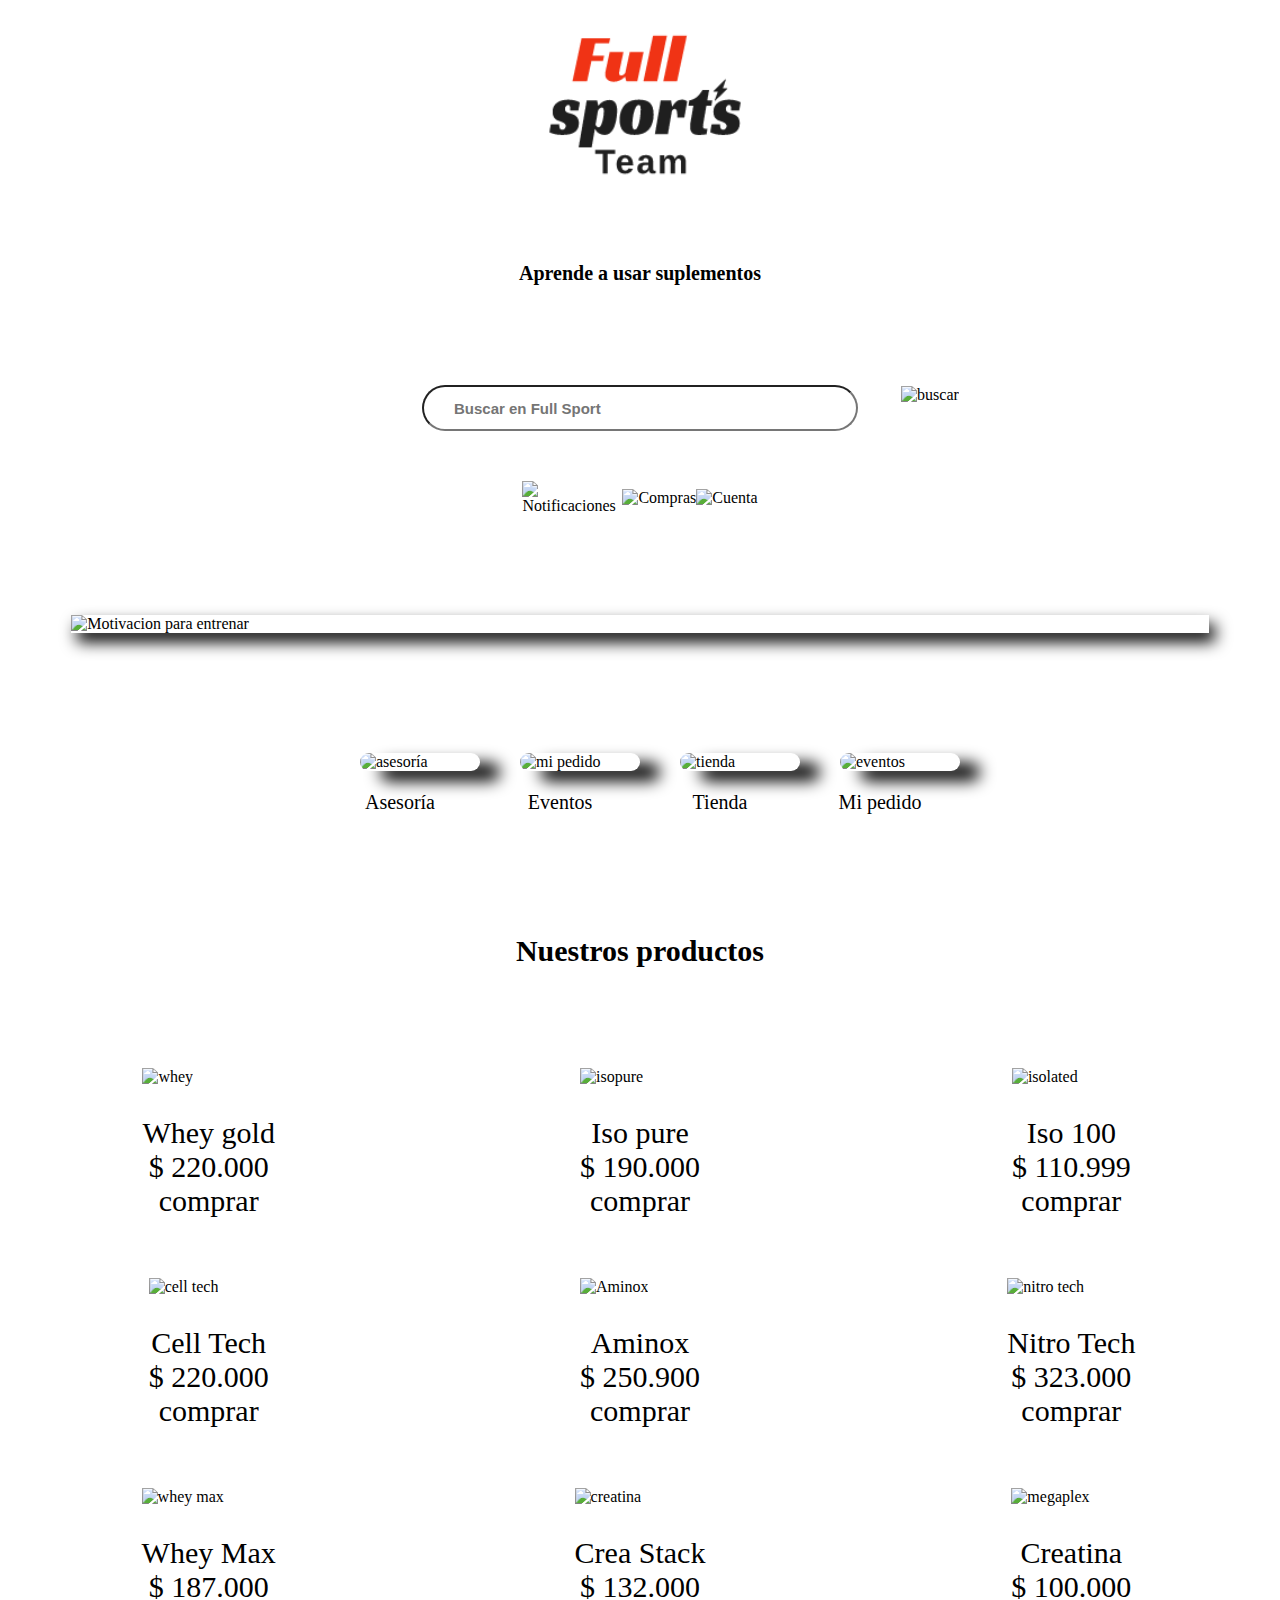
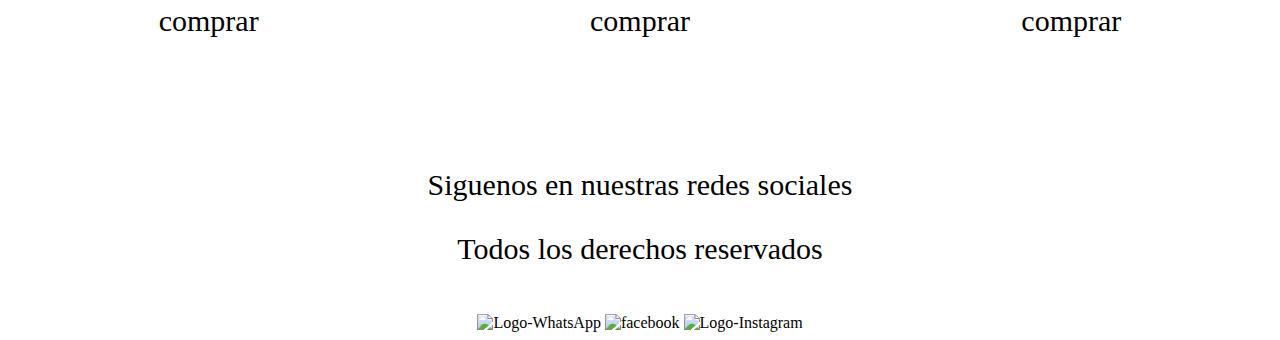
==== Fullsportweb/index.html @ cb0a1943 "Página full sport definitiva" ====
<!DOCTYPE html>
<html lang="en">
<head>
    <meta charset="UTF-8">
    <meta name="viewport" content="width=device-width, initial-scale=1.0">
    <title>Full Sport
    </title>
    <link rel="stylesheet" href="Styles/main.css">
</head>
<body>
<nav class="contenedores">
    <a href="index.html"><img id="logo" src="imgs/logo.svg" alt="Logo"></a>
    <div class="title"><a href="marcas.html"><h1>Aprende a usar suplementos</h1></div> </a>   
    <input type="text" placeholder="Buscar en Full Sport"></div>    
    <div><img id="buscar" src="https://static.vecteezy.com/system/resources/previews/000/564/379/original/vector-search-icon-sign.jpg" alt="buscar"></div>
    <div class="notifications contenedores">
        <img src="https://static.vecteezy.com/system/resources/previews/010/366/202/large_2x/bell-icon-transparent-notification-free-png.png" alt="Notificaciones">
        <a href="compras.html"><img src="https://img.lovepik.com/element/40049/5984.png_1200.png" alt="Compras"></a>
        <a href="membresy.html"><img src="https://www.pngmart.com/files/21/Account-PNG.png" alt="Cuenta"></div></a>
   
        

</nav>
<section class="portada contenedores">

        <img id="imagen-portada" src="https://th.bing.com/th/id/R.a590564ff4f3b32cbdb49a30ab038881?rik=fEuNyAEo5aEUWg&riu=http%3a%2f%2fsportgym.club%2fwp-content%2fuploads%2f2019%2f11%2fcropped-TABLOIDE-1.jpg&ehk=GmF%2bQNOYtSO6qtkpGk02SUtMrp5zQ1h9415D9juUP64%3d&risl=&pid=ImgRaw&r=0" alt="Motivacion para entrenar"> </section>

<section class="presentacion contenedores">

    
        <img src="https://media.istockphoto.com/id/1397734203/vector/couple-fitness-logo-vector.jpg?s=612x612&w=0&k=20&c=o-MflGLdwx7Z5R2ZUyOwggGNCsMabFxCkODsRg4iMY0=" alt="asesoría">
        <img src="https://t3.ftcdn.net/jpg/05/29/91/62/360_F_529916261_u1Lj11eRlWTUm9s1ezQj1XIQ5uYi8sWi.jpg" alt="mi pedido">
        <img src="https://i5.walmartimages.com/seo/Optimum-Nutrition-Gold-Standard-100-Whey-Protein-Powder-French-Vanilla-Creme-5-lb-73-Servings_6abf7eed-2d4d-479a-bf79-e54521e0182c.e563ae593060af47fc1e6d63ebce7299.jpeg" alt="tienda">
        <img src="https://upload.wikimedia.org/wikipedia/commons/thumb/a/a5/Google_Calendar_icon_%282020%29.svg/1200px-Google_Calendar_icon_%282020%29.svg.png" alt="eventos">

    
    <p id="asesor">Asesoría</p>
    <p id="pedido">Mi pedido</p>
    <p id="tienda">Tienda</p>
    <p id="eventos">Eventos</p>
</section>
 
    <h2>Nuestros productos</h2>
   <main class="principal contenedores">
    <div class="producto">
        <img id="gold" src="https://www.optimumnutrition.com.co/wp-content/uploads/2023/08/gold-standard-5-lb-french-vanilla-800x800.jpg" height="200px" alt="whey">
        <p>Whey gold<br> $ 220.000 <br> <a href="">comprar</a></p>
    </div>
    
    <div class="producto">
        <img id="iso" src="https://i.linio.com/p/4a14cfc40dc69f70deb437e5ef7396af-product.jpg" alt="isopure" height="200px">
        <p>Iso pure <br> $ 190.000 <br><a href="">comprar</a></p>
    </div>
    
    <div class="producto">
        <img id="isolated" src="https://m.media-amazon.com/images/I/81N4cpwVPIL.jpg" alt="isolated" height="200px">
        <p>Iso 100 <br> $ 110.999  <br><a href="">comprar</a></p>
    </div>
    
    <div class="producto">
        <img id="cell" src="https://fitplus.com.co/wp-content/uploads/2021/06/cell-tech-3l.jpg.webp" alt="cell tech"> 
        <p>Cell Tech<br> $ 220.000 <br><a href="">comprar</a></p>
    </div>
    
    <div class="producto">
        <img id="aminox" src="https://d2d21jw8en5l3a.cloudfront.net/vendty2_db_41754_merc2021/imagenes_productos/498_amino_x_30_servicios_watermelon_bsn_imagen.jpeg" alt="Aminox">
        <p>Aminox<br> $ 250.900 <br><a href="">comprar</a></p>
    </div>
    
    <div class="producto">
        <img id="nitro" src="https://cloudinary.images-iherb.com/image/upload/f_auto,q_auto:eco/images/msc/msc71044/y/40.jpg" alt="nitro tech" height="200px">
        <p> Nitro Tech <br> $ 323.000<br> <a href="">comprar</a></p>
    </div>
    
    <div class="producto">
        <img id="max" src="https://cdnx.jumpseller.com/elitemax/image/6304327/100_-whey-protein.jpg?1656620786" alt="whey max">     
        <p>Whey Max<br> $ 187.000 <br><a href="">comprar</a></p>
    </div>
    
    <div class="producto">
        <img id="crea" src="https://nutramerican.com/api_MegaplexStar/assets/productos3dpng/102060/bigger.png" alt="creatina">
        <p>Crea Stack <br> $ 132.000 <br><a href="">comprar</a></p>
    </div>
    
    <div class="producto">
        <img id="mega" src="https://proteinaydeporte.com/wp-content/uploads/2021/03/creatine2l-600x663-1.png" alt="megaplex">    
        <p>Creatina <br> $ 100.000 <br> <a href="">comprar</a></p>
    </div>
    
   </main>

    <footer>
        <p>Siguenos en nuestras redes sociales</p>
        <p>Todos los derechos reservados</p><br>
        <img src="https://logos-world.net/wp-content/uploads/2020/05/Logo-WhatsApp.png" alt="Logo-WhatsApp">
        <img src="https://logodownload.org/wp-content/uploads/2014/09/facebook-logo-1-2.png" alt="facebook">
        <img src="https://e7.pngegg.com/pngimages/988/975/png-clipart-logo-instagram-history-social-network-brand-instagram-emblem-text.png" alt="Logo-Instagram">
    </footer>
    
    
</body>
</html>
---- Fullsportweb/Styles/main.css ----
nav {
    margin-top: 0px !important;
}

#buscar {
    display: none;
}

#logo {
    height: 100px;
}

a {
    text-decoration: none;
    color: black;
}

p {
    text-align: center;
}

h1,
h2 {
    text-align: center;
    font-size: 12px;
    margin-top: 50px;
    margin-bottom: 30px;
}

input {
    width: 90%;
    max-width: 230px;
    font-size: 10px;
    height: 20px;
    border-radius: 30px;
    font-weight: bolder;
}

.notifications {
    flex-direction: row;
}

.notifications img {
    width: 40px;
}

.portada img {
    width: 130px;
    box-shadow: 6px 9px 16px black;
}

.presentacion {
    flex-direction: column;
    align-items: center;
}

.contenedores {
    margin-top: 20px;
    display: flex;
    flex-direction: column;
    align-items: center;
}

.presentacion{
    display: grid;
    justify-content: center;

}

#asesor{
    grid-row-end: 3;
}

#pedido{
    grid-row-end: 5;
}

#tienda{
    grid-row-end: 7;

}
.presentacion img {
    width: 40px;
    border-radius: 30px;
    box-shadow: 10px 10px 20px;
    margin-left: 20px;
    margin-top: 20px;
}

.principal {
    flex-direction: column;
    align-items: center;
}

.producto img {
    height: 100px;
}

footer {
    margin-top: 50px;
    font-size: 12px;
    text-align: center;
}

footer img {
    height: 20px;
}

@media screen and (min-width: 543px) {
    .contenedores {
        margin-top: 30px;
    }
    #logo {
        height: 140px;
    }
    h1,
    h2 {
        margin-top: 40px;
        font-size: 20px;
        margin-bottom: 100px;
    }
    input {
        width: 350px;
        max-width: 400px;
        font-size: 15px;
        height: 30px;
        padding-left: 30px;
        font-weight: bolder;
    }
    .notifications {
        margin-top: 40px;
        flex-direction: row;
    }
    .notifications img {
        width: 80px;
    }
    .portada {
        margin-top: 30px;
    }
    .portada img {
        width: 90%;
    }
    .presentacion{
        grid-template-columns: repeat(4,auto);

    }

    #pedido{
        grid-row-end: 3;
        grid-column-end: 5;
    }

    #tienda{
        grid-column-end: 4;
        grid-row-end: 3;
        
    }
    .presentacion img {
        width: 100px;
        border-radius: 30px;
    }
    .presentacion p{
        font-size: 20px;
    }
    .principal main {
        margin-top: 70px;
        display: flex;
        flex-direction: column;
        align-items: center;
    }
    .producto img {
        height: 300px;
    }
    footer {
        margin-top: 100px;
        font-size: 16px;
        text-align: center;
    }
    footer img {
        height: 60px;
    }
}

@media screen and (min-width: 720px) {
    .contenedores {
        margin-top: 50px;
        margin-bottom: 50px;
    }
    #buscar {
        display: flex;
        height: 40px;
        margin-left: 580px;
        margin-top: -45px;
    }
    #logo {
        height: 200px;
    }
    h1 {
        margin-top: 50px;
    }
    h2 {
        margin-top: 100px;
        font-size: 30px;
        margin-bottom: 100px;
    }
    input {
        width: 500px;
        font-size: 15px;
        height: 40px;
        border-radius: 30px;
        padding-left: 30px;
    }
    .notifications img {
        width: 100px;
    }
    .portada img {
        width: 90%;
    }

    .presentacion{
        margin-top: 100px;
    }
    .presentacion img {
        width: 120px;
        border-radius: 30px;
        margin-left: 40px;
        box-shadow: 20px 10px 16px;
    }
    p {
        font-size: 30px;
    }
    .principal {
        display: grid;
        grid-template-columns: repeat(3, 1fr);
        gap: 30px;
        justify-items: center;
    }
    .producto img {
        height: 200px;
    }
    footer {
        font-size: 16px;
        text-align: center;
    }
    footer img {
        height: 60px;
    }
}

@media screen and (min-width: 1320px) {
    .contenedores {
        margin-top: 50px;
        margin-bottom: 50px;
        flex-direction: row;
    }
    #imagen-portada{
        margin-top: -30px;
        height: 490px;

    }
    .presentacion {
        flex-direction: column;
    }
    #buscar {
        display: flex;
        height: 40px;
        margin-left: 0px;
        margin-top: 0px;
    }
    h1 {
        font-size: 30px;
        margin-top: 50px;
        margin-left: 100px;
    }
    input {
        width: 5000px;
        font-size: 25px;
        height: 40px;
        margin-left: 100px;
    }
    .portada img {
        margin-top: -30px;
        width: 90%;
        height: 500px;
        margin: 0 auto;
    }


    .presentacion img {
        width: 120px;
        border-radius: 30px;
        margin-left: 40px;
        box-shadow: 20px 10px 16px;
    }
    p {
        font-size: 30px;
    }
    .principal {
        display: grid;
        grid-template-columns: repeat(3, 1fr);
        gap: 30px;
        justify-items: center;
    }
    .producto img {
        height: 350px;
    }
    footer {
        font-size: 16px;
        text-align: center;
    }
    footer img {
        height: 60px;
    }
}
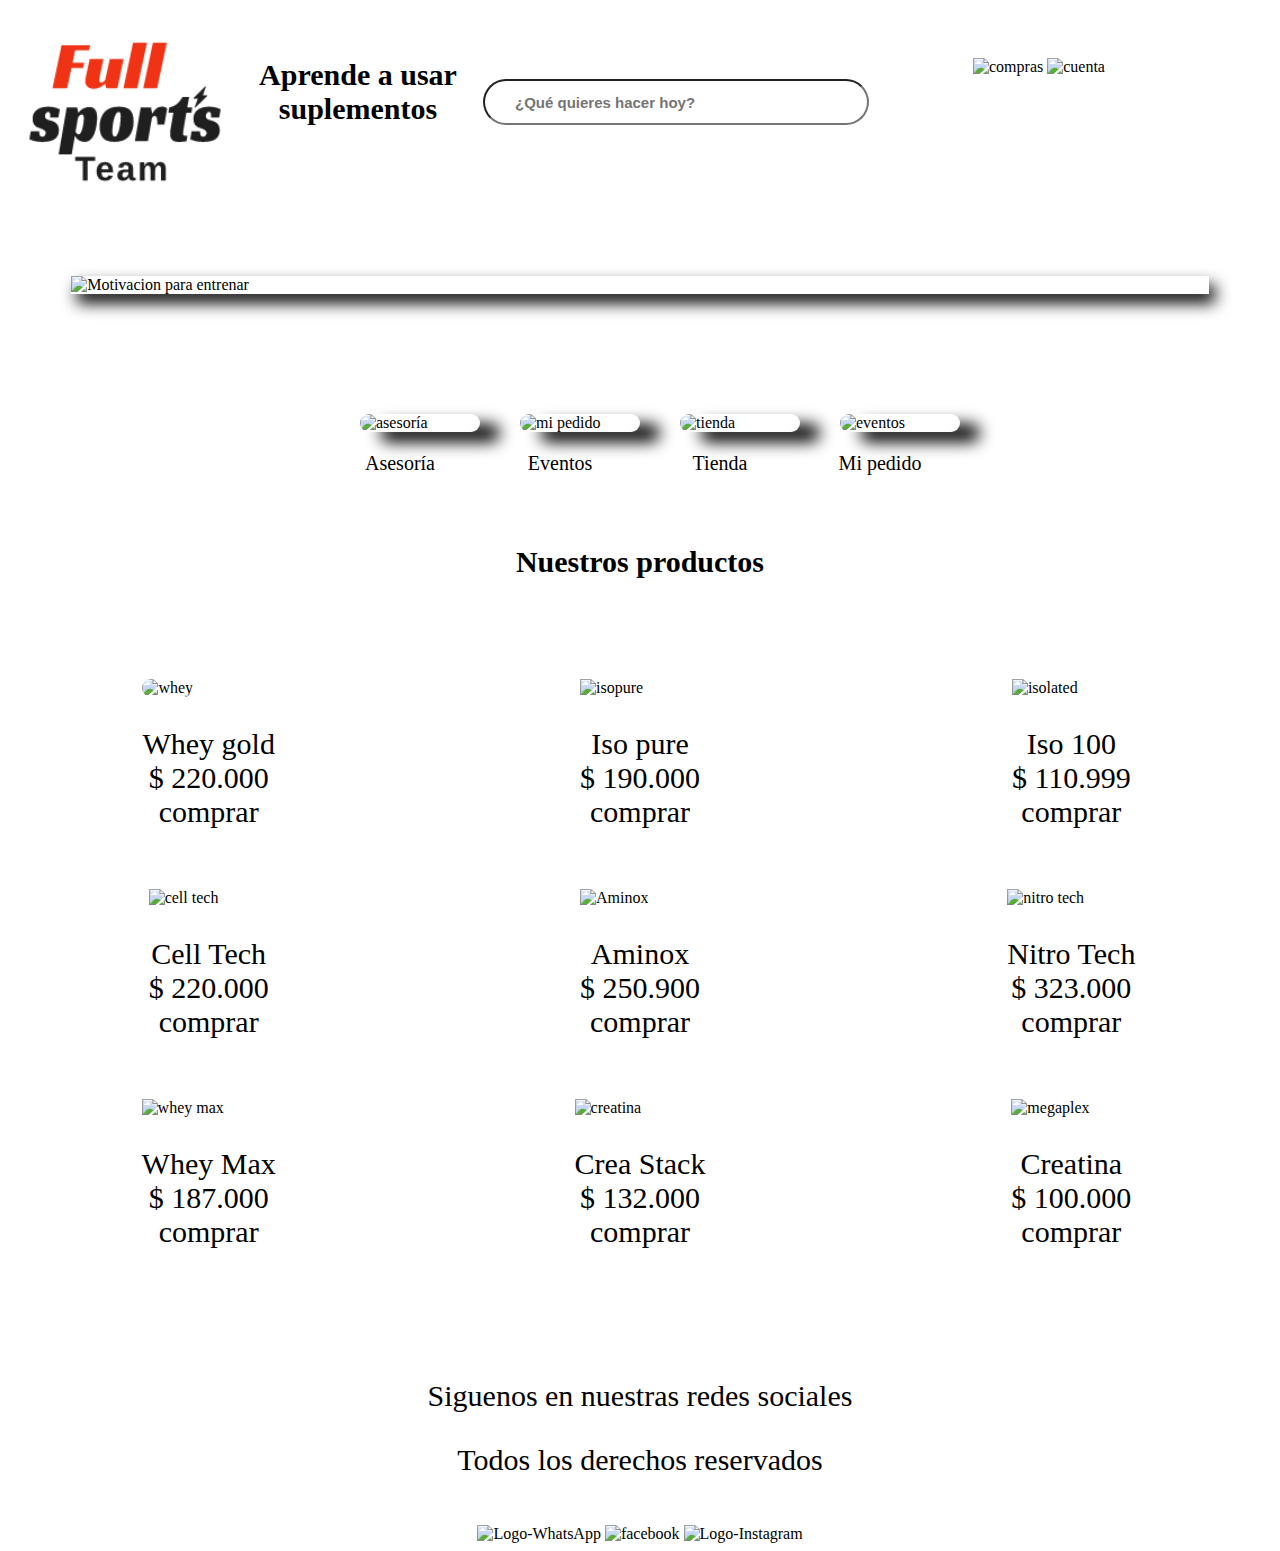
==== commit 31510015: "cambios definitivos de la pagina full sport" ====
--- a/Fullsportweb/index.html
+++ b/Fullsportweb/index.html
@@ -6,21 +6,28 @@
     <title>Full Sport
     </title>
     <link rel="stylesheet" href="Styles/main.css">
+    <link rel="stylesheet" href="Styles/css.css">
+    <link rel="stylesheet" href="Styles/estilos.css">
+    <link rel="stylesheet" href="Styles/main.css">
+    <link rel="stylesheet" href="Styles/styles.css">
 </head>
 <body>
-<nav class="contenedores">
-    <a href="index.html"><img id="logo" src="imgs/logo.svg" alt="Logo"></a>
-    <div class="title"><a href="marcas.html"><h1>Aprende a usar suplementos</h1></div> </a>   
-    <input type="text" placeholder="Buscar en Full Sport"></div>    
-    <div><img id="buscar" src="https://static.vecteezy.com/system/resources/previews/000/564/379/original/vector-search-icon-sign.jpg" alt="buscar"></div>
-    <div class="notifications contenedores">
-        <img src="https://static.vecteezy.com/system/resources/previews/010/366/202/large_2x/bell-icon-transparent-notification-free-png.png" alt="Notificaciones">
-        <a href="compras.html"><img src="https://img.lovepik.com/element/40049/5984.png_1200.png" alt="Compras"></a>
-        <a href="membresy.html"><img src="https://www.pngmart.com/files/21/Account-PNG.png" alt="Cuenta"></div></a>
-   
-        
+    <section class="membresy-section">
+        <a href="index.html"><img id="logo1" src="imgs/logo.svg" alt="logo fullsport"></a>
+        <a href="membresy.html"><img id="gold"
+                src="https://encrypted-tbn0.gstatic.com/images?q=tbn:ANd9GcR3Jux1EsTPL1Gef0FbhabcfQbr9KCCfvSbxg&usqp=CAU"
+                alt=""></a>
+        <a href="marcas.html"><h1>Aprende a usar suplementos </h1></a>
+        <input id="input-membresy" type="text" placeholder="¿Qué quieres hacer hoy?">
+        <div class="notificaciones">
+            <a href=""><img src="https://cdn-icons-png.flaticon.com/512/8297/8297354.png" alt=""></a>
+            <a href="compras.html"><img src="https://cdn-icons-png.freepik.com/512/7835/7835563.png" alt="compras"></a>
+            <a href="membresy.html"><img src="https://cdn-icons-png.flaticon.com/512/6681/6681204.png"
+                    alt="cuenta"></a>
+    
 
-</nav>
+
+    </section>
 <section class="portada contenedores">
 
         <img id="imagen-portada" src="https://th.bing.com/th/id/R.a590564ff4f3b32cbdb49a30ab038881?rik=fEuNyAEo5aEUWg&riu=http%3a%2f%2fsportgym.club%2fwp-content%2fuploads%2f2019%2f11%2fcropped-TABLOIDE-1.jpg&ehk=GmF%2bQNOYtSO6qtkpGk02SUtMrp5zQ1h9415D9juUP64%3d&risl=&pid=ImgRaw&r=0" alt="Motivacion para entrenar"> </section>
--- a/Fullsportweb/Styles/css.css
+++ b/Fullsportweb/Styles/css.css
@@ -0,0 +1,81 @@
+main{
+    display: grid;
+    grid-template-columns: repeat(4, auto);
+    gap: 30px;
+    place-content: center;
+    margin-bottom: 100px;
+}
+
+h2{
+    margin-top: -20px;
+}
+main img{
+    height: 100px;
+}
+
+.advisory{
+    display: flex;
+    flex-direction: column;
+    align-items: center;
+}
+.advisory img{
+    height: 100px;
+    border-radius: 30px;
+}
+
+h2{
+    margin-top: 100px;
+}
+
+input{
+    border-radius: 10px;
+    width: 500px;
+}
+
+.formulario_login input{
+    width: 300px;
+}
+
+label{
+    font-size: 20px;
+}
+
+
+@media screen and (max-width:200px) {
+
+    input{
+        width: 80%;
+    }
+
+    .formulario_login input{
+        width: 80%;
+    }
+
+    
+}
+
+
+@media screen and (max-width: 720px) {
+
+    input{
+        width: 80%;
+    }
+
+    .formulario_login input{
+        width: 80%;
+    }
+
+    
+}
+
+@media screen and (min-width: 1200px) {
+    #logo1{
+        height: 200px;
+    }
+    .notifications{
+        margin-left: 200px;
+    }
+    .notifications img{
+        height: 100px;
+    }
+}--- a/Fullsportweb/Styles/estilos.css
+++ b/Fullsportweb/Styles/estilos.css
@@ -0,0 +1,20 @@
+.contenedor{
+    display: flex;
+    align-items: center;
+    flex-direction: column;
+    
+}
+
+h2{
+    margin-top: -30px;
+}
+
+a{
+    text-decoration: none !important;
+}
+
+h1{
+    color: black !important;
+    font-size: 30px !important;
+    width: 250px !important;
+}--- a/Fullsportweb/Styles/styles.css
+++ b/Fullsportweb/Styles/styles.css
@@ -0,0 +1,174 @@
+.membresy-section{
+    display: flex;
+    flex-direction: column;
+    align-items: center;
+}
+
+h2{
+    margin-top: 20px;
+    margin-bottom: 100px;
+
+}
+.membresy-section img{
+    height: 100px;
+}
+
+#gold{
+    height: 30px;
+    border-radius: 30px;
+
+}
+
+.aside-membresy{
+   display: grid;
+   justify-items: center;
+}
+
+
+.aside-membresy img{
+    width: 150px;
+
+}
+
+.notificaciones{
+    margin-top: 50px;
+}
+.notificaciones img{
+    height: 50px;
+}
+#hardcore{
+    grid-row-end: 4;
+}
+
+#motivacion{
+    grid-row-end: 6;
+}
+
+.membresy{
+    margin-top: 50px;
+    display: grid;
+    grid-template-columns: repeat(3,1fr);
+    justify-items: center;
+}
+
+#eventos{
+    grid-row-end: 3;
+}
+
+#preferencias{
+    grid-row-end: 3;
+}
+
+#plan{
+    grid-row-end: 3;
+}
+.membresy img{
+    height: 45px;
+}
+
+.membresy p{
+    font-size: 10px;
+}
+
+@media screen and (min-width:520px) {
+    
+    #logo1{
+        height: 150px;
+    }
+    #gold{
+        height: 40px;
+    
+    }
+    
+    #input-membresy{
+        width: 350px;
+        margin-bottom: 30px;
+    }
+    
+    .aside-membresy img{
+        width: 350px;
+    
+    }
+
+    .aside-membresy p{
+        font-size: 20px;
+        margin-top: 50px;
+        margin-bottom: 50px;
+    }
+    .notificaciones img{
+        height: 100px;
+    }
+
+    
+    #eventos{
+        grid-row-end: 3;
+    }
+    
+    .membresy img{
+        height: 100px;
+    }
+    .membresy p{
+        font-size: 30px;
+    }
+    
+    
+}
+
+@media screen and (min-width: 1200px) {
+    
+    .membresy-section{
+        display: flex;
+        flex-direction: row;
+        align-items: center;
+    }
+    
+    .membresy-section img{
+        height: 100px;
+    }
+    
+    #logo1{
+        height: 200px;
+    }
+    #gold{
+        height: 30px;
+        border-radius: 30px;
+    
+    }
+    
+    .aside-membresy{
+       display: grid;
+       justify-items: center;
+    }
+    
+    
+    .aside-membresy img{
+        width: 450px;
+    
+    }
+
+    .aside-membresy p{
+        font-size: 30px;
+    }
+    
+    .notificaciones{
+        margin-top: 50px;
+        margin-left: 100px;
+        margin-top: -100px;
+    }
+    .notificaciones img{
+        height: 70px;
+    }
+  
+    .membresy img{
+        height: 145px;
+    }
+    
+    .membresy p{
+        font-size: 30px;
+    }
+    
+    
+    
+
+    
+}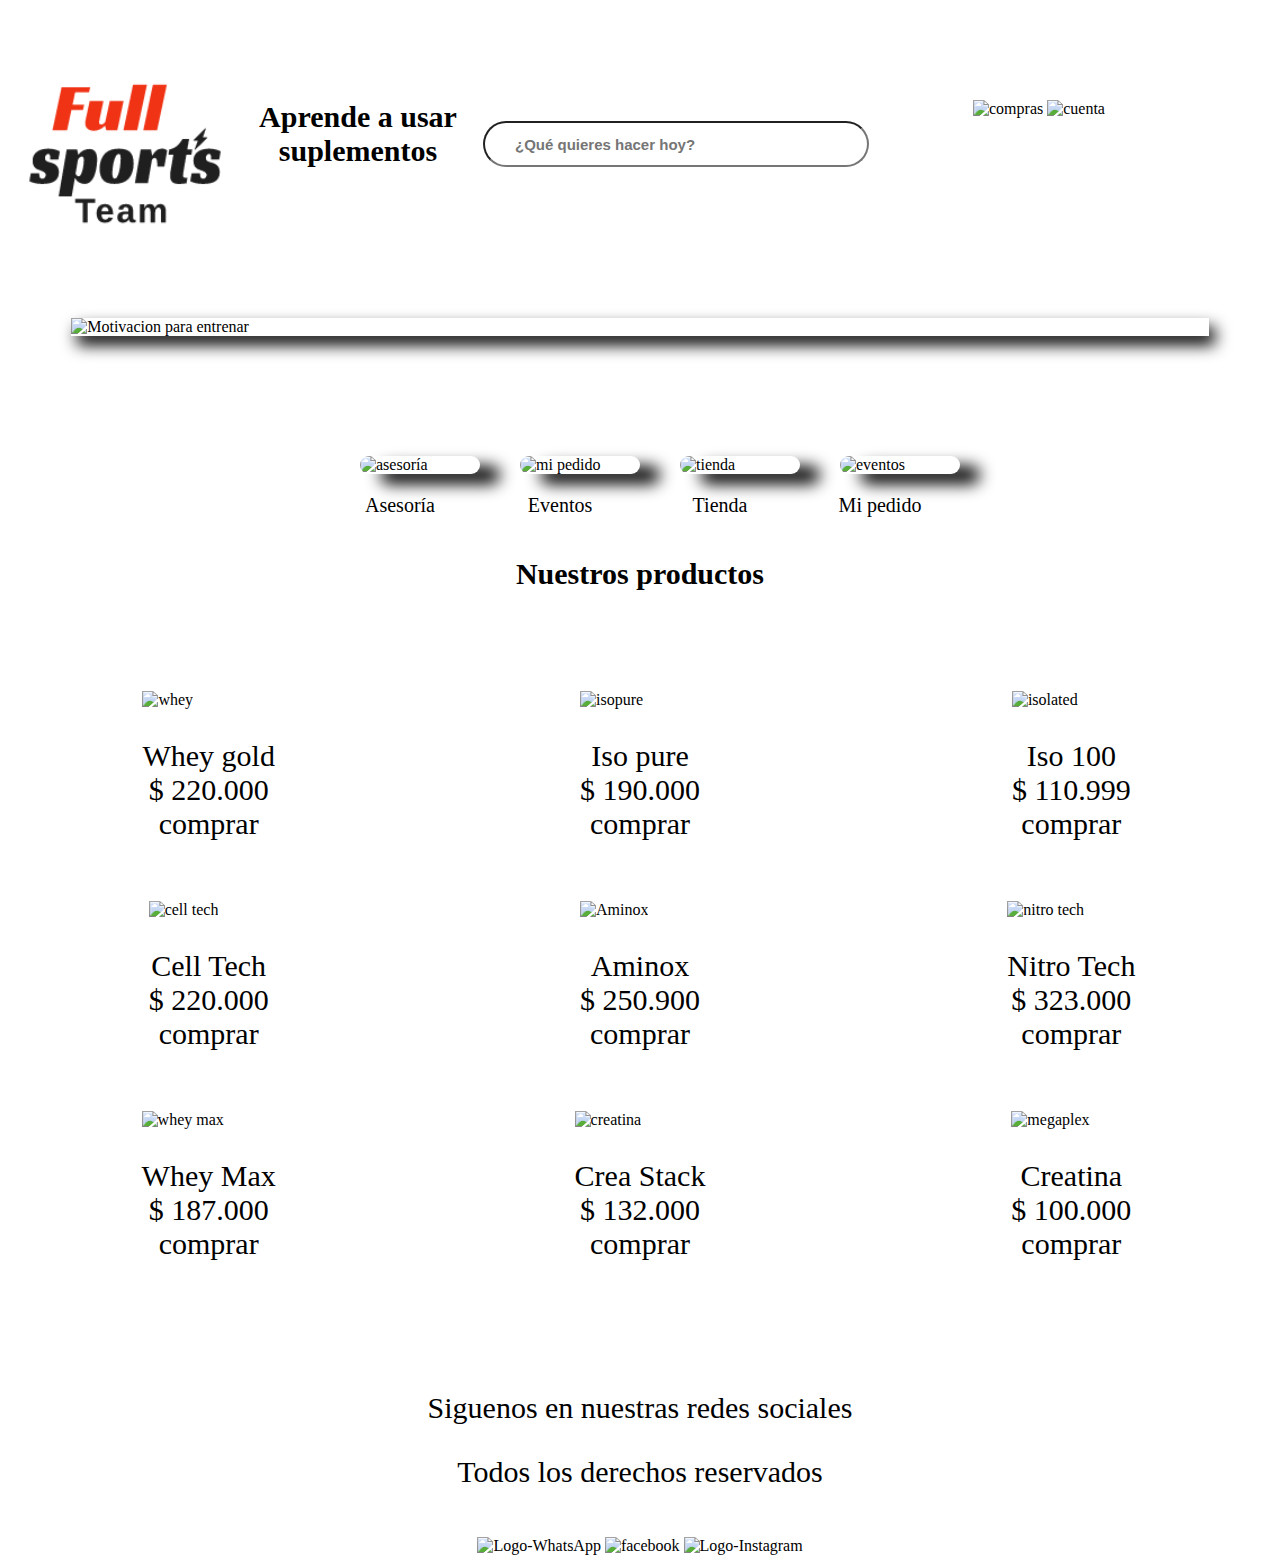
==== commit 36a70646: "cambios definitivos de la pagina full sport" ====
--- a/Fullsportweb/index.html
+++ b/Fullsportweb/index.html
@@ -6,15 +6,14 @@
     <title>Full Sport
     </title>
     <link rel="stylesheet" href="Styles/main.css">
-    <link rel="stylesheet" href="Styles/css.css">
+    <link rel="stylesheet" href="Styles/styles.css">
     <link rel="stylesheet" href="Styles/estilos.css">
-    <link rel="stylesheet" href="Styles/main.css">
-    <link rel="stylesheet" href="Styles/styles.css">
+   
 </head>
 <body>
     <section class="membresy-section">
         <a href="index.html"><img id="logo1" src="imgs/logo.svg" alt="logo fullsport"></a>
-        <a href="membresy.html"><img id="gold"
+        <a href="membresy.html"><img id="golds"
                 src="https://encrypted-tbn0.gstatic.com/images?q=tbn:ANd9GcR3Jux1EsTPL1Gef0FbhabcfQbr9KCCfvSbxg&usqp=CAU"
                 alt=""></a>
         <a href="marcas.html"><h1>Aprende a usar suplementos </h1></a>
--- a/Fullsportweb/Styles/styles.css
+++ b/Fullsportweb/Styles/styles.css
@@ -2,6 +2,7 @@
     display: flex;
     flex-direction: column;
     align-items: center;
+    margin-top: 50px;
 }
 
 h2{
@@ -13,8 +14,8 @@
     height: 100px;
 }
 
-#gold{
-    height: 30px;
+#golds{
+    height: 20px;
     border-radius: 30px;
 
 }
@@ -75,7 +76,7 @@
     #logo1{
         height: 150px;
     }
-    #gold{
+    #golds{
         height: 40px;
     
     }
@@ -129,7 +130,7 @@
     #logo1{
         height: 200px;
     }
-    #gold{
+    #golds{
         height: 30px;
         border-radius: 30px;
     
--- a/Fullsportweb/Styles/estilos.css
+++ b/Fullsportweb/Styles/estilos.css
@@ -17,4 +17,8 @@
     color: black !important;
     font-size: 30px !important;
     width: 250px !important;
+}
+
+#golds img{
+    height: 30px !important;
 }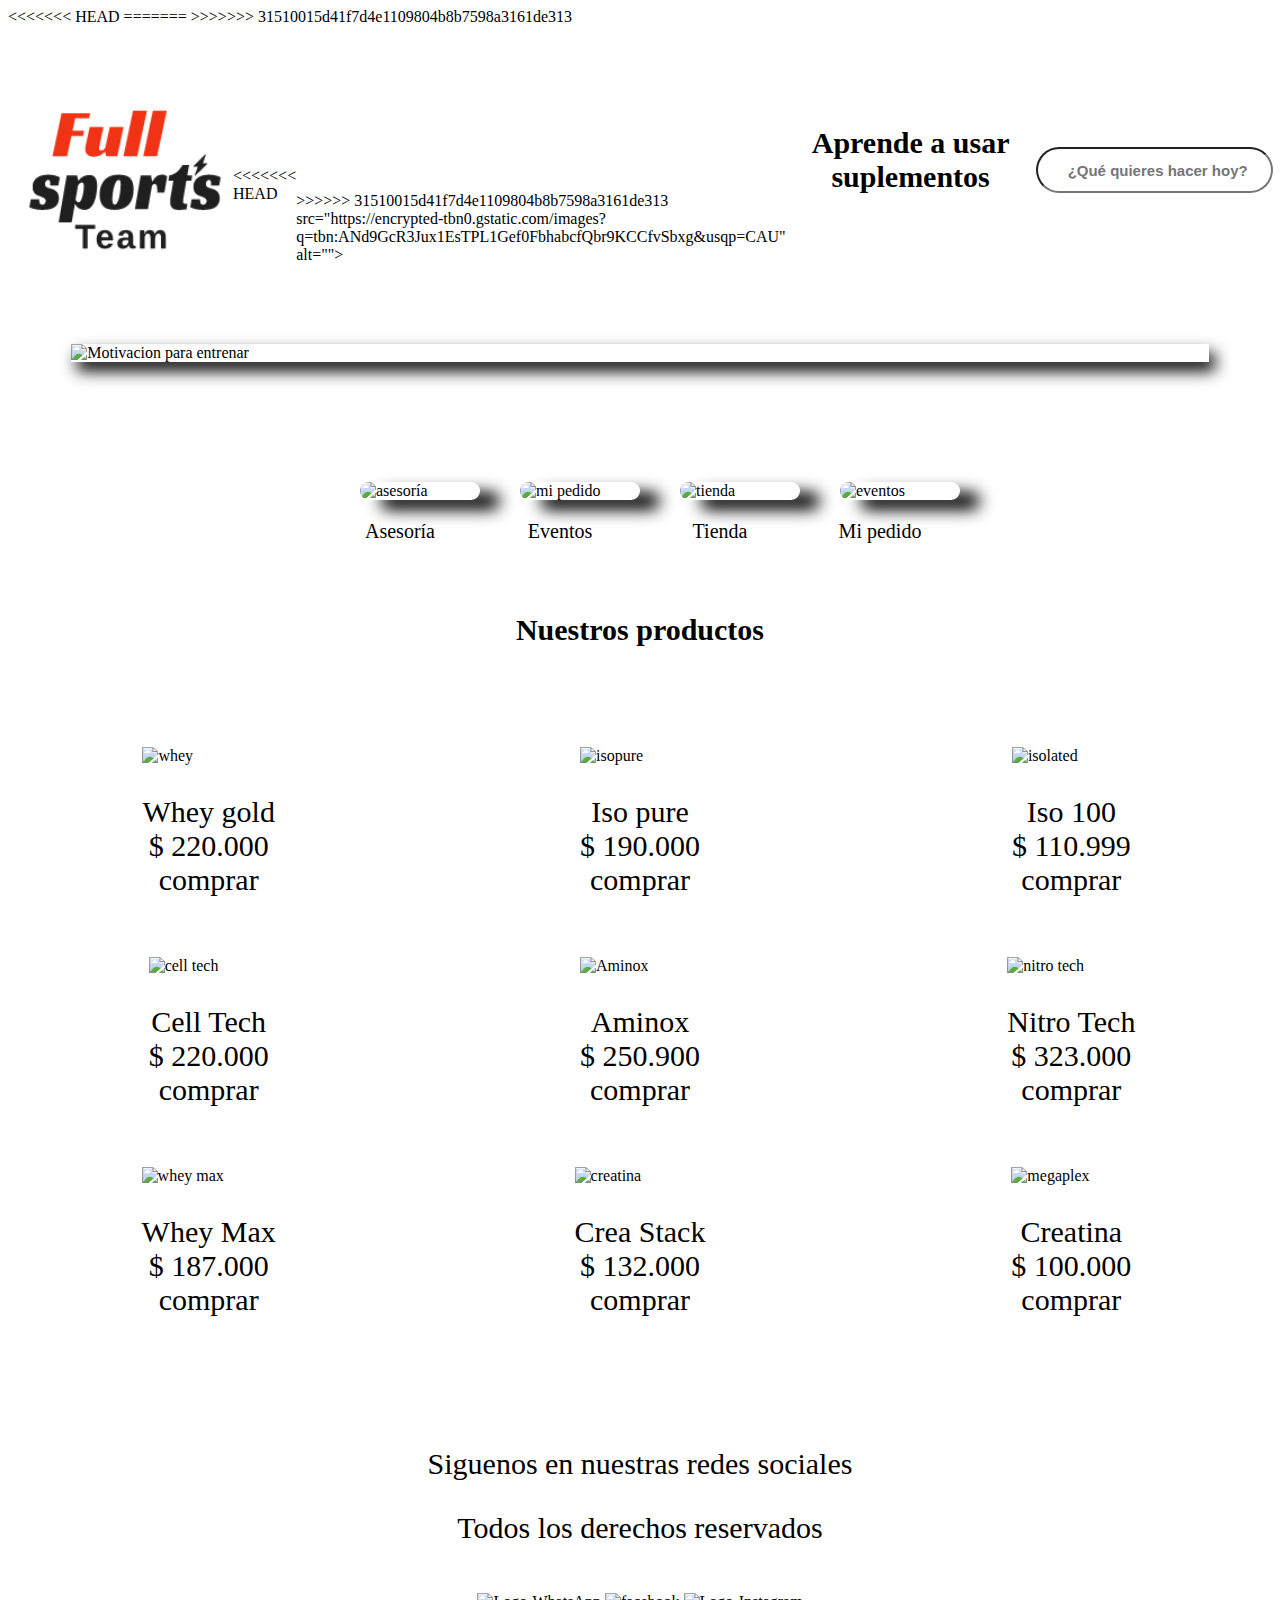
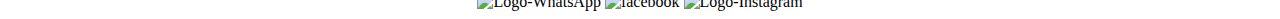
==== commit 16604143: "Cambios a la pagina realizados" ====
--- a/Fullsportweb/index.html
+++ b/Fullsportweb/index.html
@@ -6,14 +6,25 @@
     <title>Full Sport
     </title>
     <link rel="stylesheet" href="Styles/main.css">
+<<<<<<< HEAD
     <link rel="stylesheet" href="Styles/styles.css">
     <link rel="stylesheet" href="Styles/estilos.css">
    
+=======
+    <link rel="stylesheet" href="Styles/css.css">
+    <link rel="stylesheet" href="Styles/estilos.css">
+    <link rel="stylesheet" href="Styles/main.css">
+    <link rel="stylesheet" href="Styles/styles.css">
+>>>>>>> 31510015d41f7d4e1109804b8b7598a3161de313
 </head>
 <body>
     <section class="membresy-section">
         <a href="index.html"><img id="logo1" src="imgs/logo.svg" alt="logo fullsport"></a>
+<<<<<<< HEAD
         <a href="membresy.html"><img id="golds"
+=======
+        <a href="membresy.html"><img id="gold"
+>>>>>>> 31510015d41f7d4e1109804b8b7598a3161de313
                 src="https://encrypted-tbn0.gstatic.com/images?q=tbn:ANd9GcR3Jux1EsTPL1Gef0FbhabcfQbr9KCCfvSbxg&usqp=CAU"
                 alt=""></a>
         <a href="marcas.html"><h1>Aprende a usar suplementos </h1></a>
--- a/Fullsportweb/Styles/css.css
+++ b/Fullsportweb/Styles/css.css
@@ -0,0 +1,81 @@
+main{
+    display: grid;
+    grid-template-columns: repeat(4, auto);
+    gap: 30px;
+    place-content: center;
+    margin-bottom: 100px;
+}
+
+h2{
+    margin-top: -20px;
+}
+main img{
+    height: 100px;
+}
+
+.advisory{
+    display: flex;
+    flex-direction: column;
+    align-items: center;
+}
+.advisory img{
+    height: 100px;
+    border-radius: 30px;
+}
+
+h2{
+    margin-top: 100px;
+}
+
+input{
+    border-radius: 10px;
+    width: 500px;
+}
+
+.formulario_login input{
+    width: 300px;
+}
+
+label{
+    font-size: 20px;
+}
+
+
+@media screen and (max-width:200px) {
+
+    input{
+        width: 80%;
+    }
+
+    .formulario_login input{
+        width: 80%;
+    }
+
+    
+}
+
+
+@media screen and (max-width: 720px) {
+
+    input{
+        width: 80%;
+    }
+
+    .formulario_login input{
+        width: 80%;
+    }
+
+    
+}
+
+@media screen and (min-width: 1200px) {
+    #logo1{
+        height: 200px;
+    }
+    .notifications{
+        margin-left: 200px;
+    }
+    .notifications img{
+        height: 100px;
+    }
+}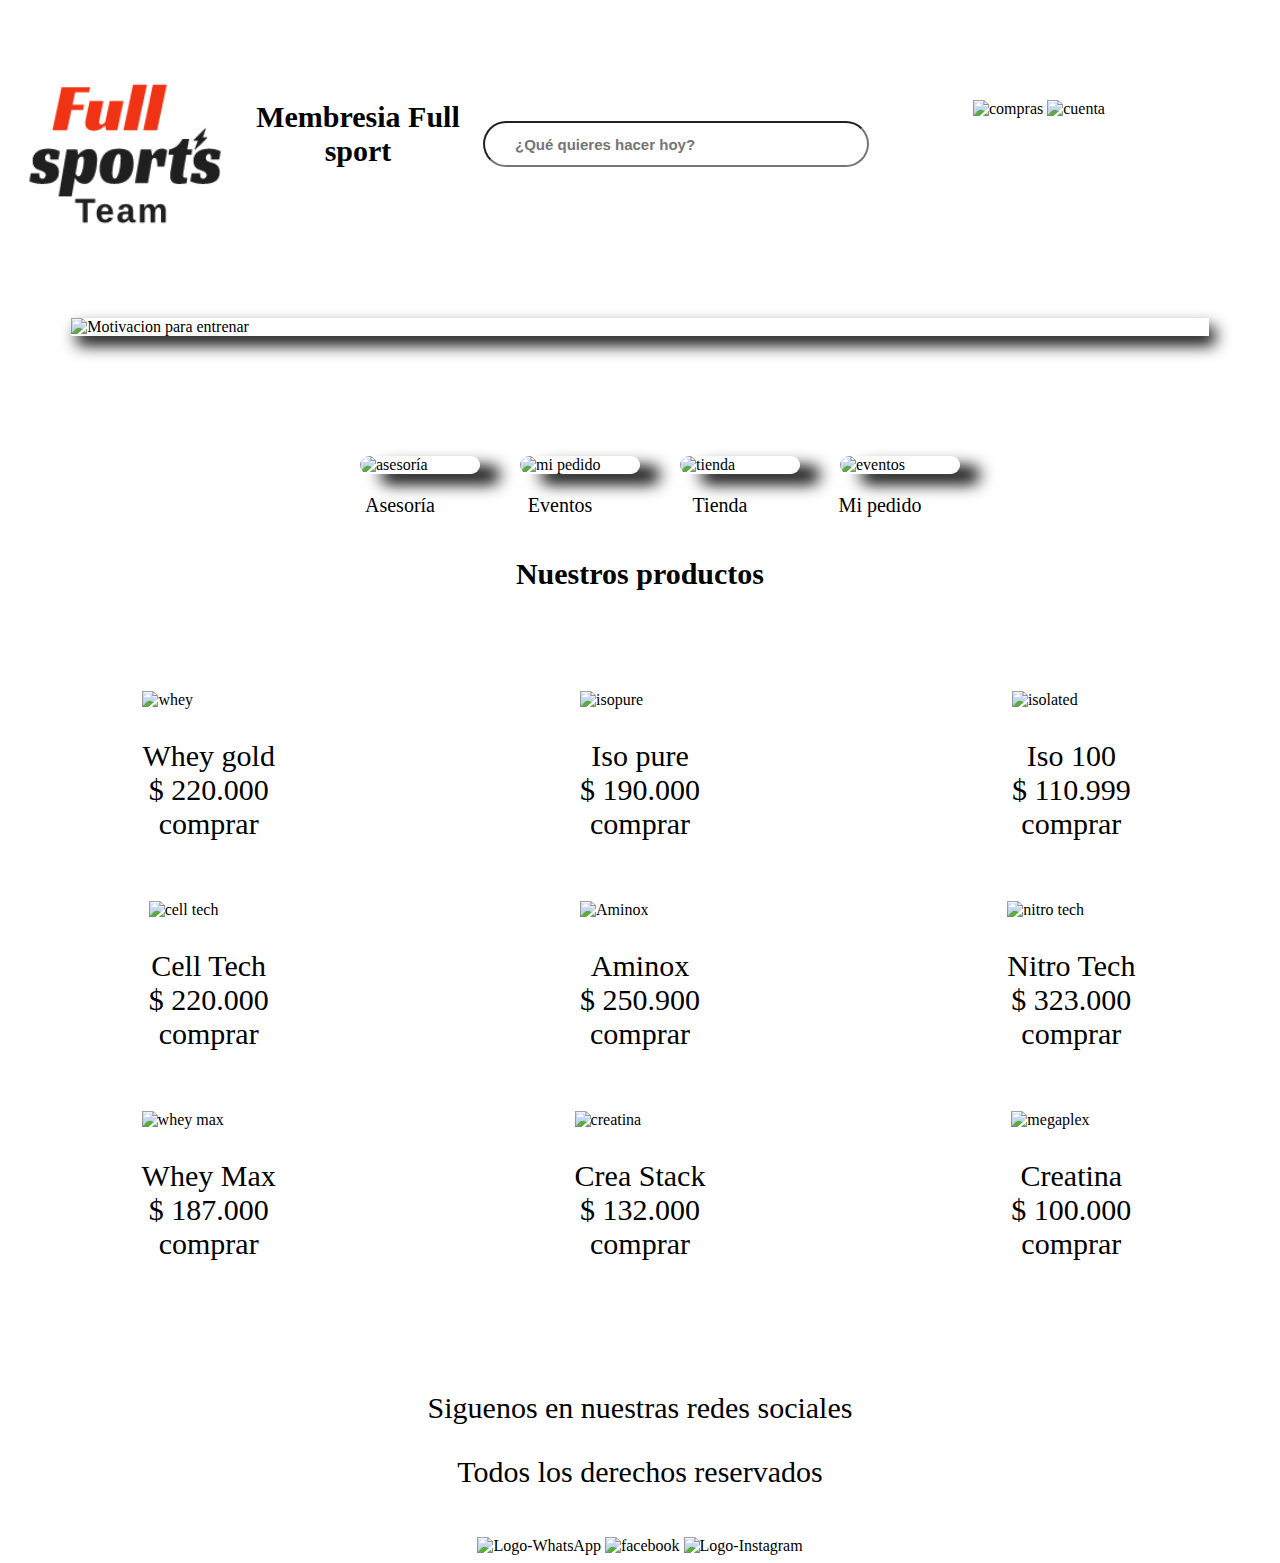
==== commit cde48885: "pagina definitiva porfin" ====
--- a/Fullsportweb/index.html
+++ b/Fullsportweb/index.html
@@ -6,28 +6,18 @@
     <title>Full Sport
     </title>
     <link rel="stylesheet" href="Styles/main.css">
-<<<<<<< HEAD
+
     <link rel="stylesheet" href="Styles/styles.css">
     <link rel="stylesheet" href="Styles/estilos.css">
    
-=======
-    <link rel="stylesheet" href="Styles/css.css">
-    <link rel="stylesheet" href="Styles/estilos.css">
-    <link rel="stylesheet" href="Styles/main.css">
-    <link rel="stylesheet" href="Styles/styles.css">
->>>>>>> 31510015d41f7d4e1109804b8b7598a3161de313
 </head>
 <body>
     <section class="membresy-section">
         <a href="index.html"><img id="logo1" src="imgs/logo.svg" alt="logo fullsport"></a>
-<<<<<<< HEAD
         <a href="membresy.html"><img id="golds"
-=======
-        <a href="membresy.html"><img id="gold"
->>>>>>> 31510015d41f7d4e1109804b8b7598a3161de313
                 src="https://encrypted-tbn0.gstatic.com/images?q=tbn:ANd9GcR3Jux1EsTPL1Gef0FbhabcfQbr9KCCfvSbxg&usqp=CAU"
                 alt=""></a>
-        <a href="marcas.html"><h1>Aprende a usar suplementos </h1></a>
+        <h1>Membresia Full sport</h1>
         <input id="input-membresy" type="text" placeholder="¿Qué quieres hacer hoy?">
         <div class="notificaciones">
             <a href=""><img src="https://cdn-icons-png.flaticon.com/512/8297/8297354.png" alt=""></a>
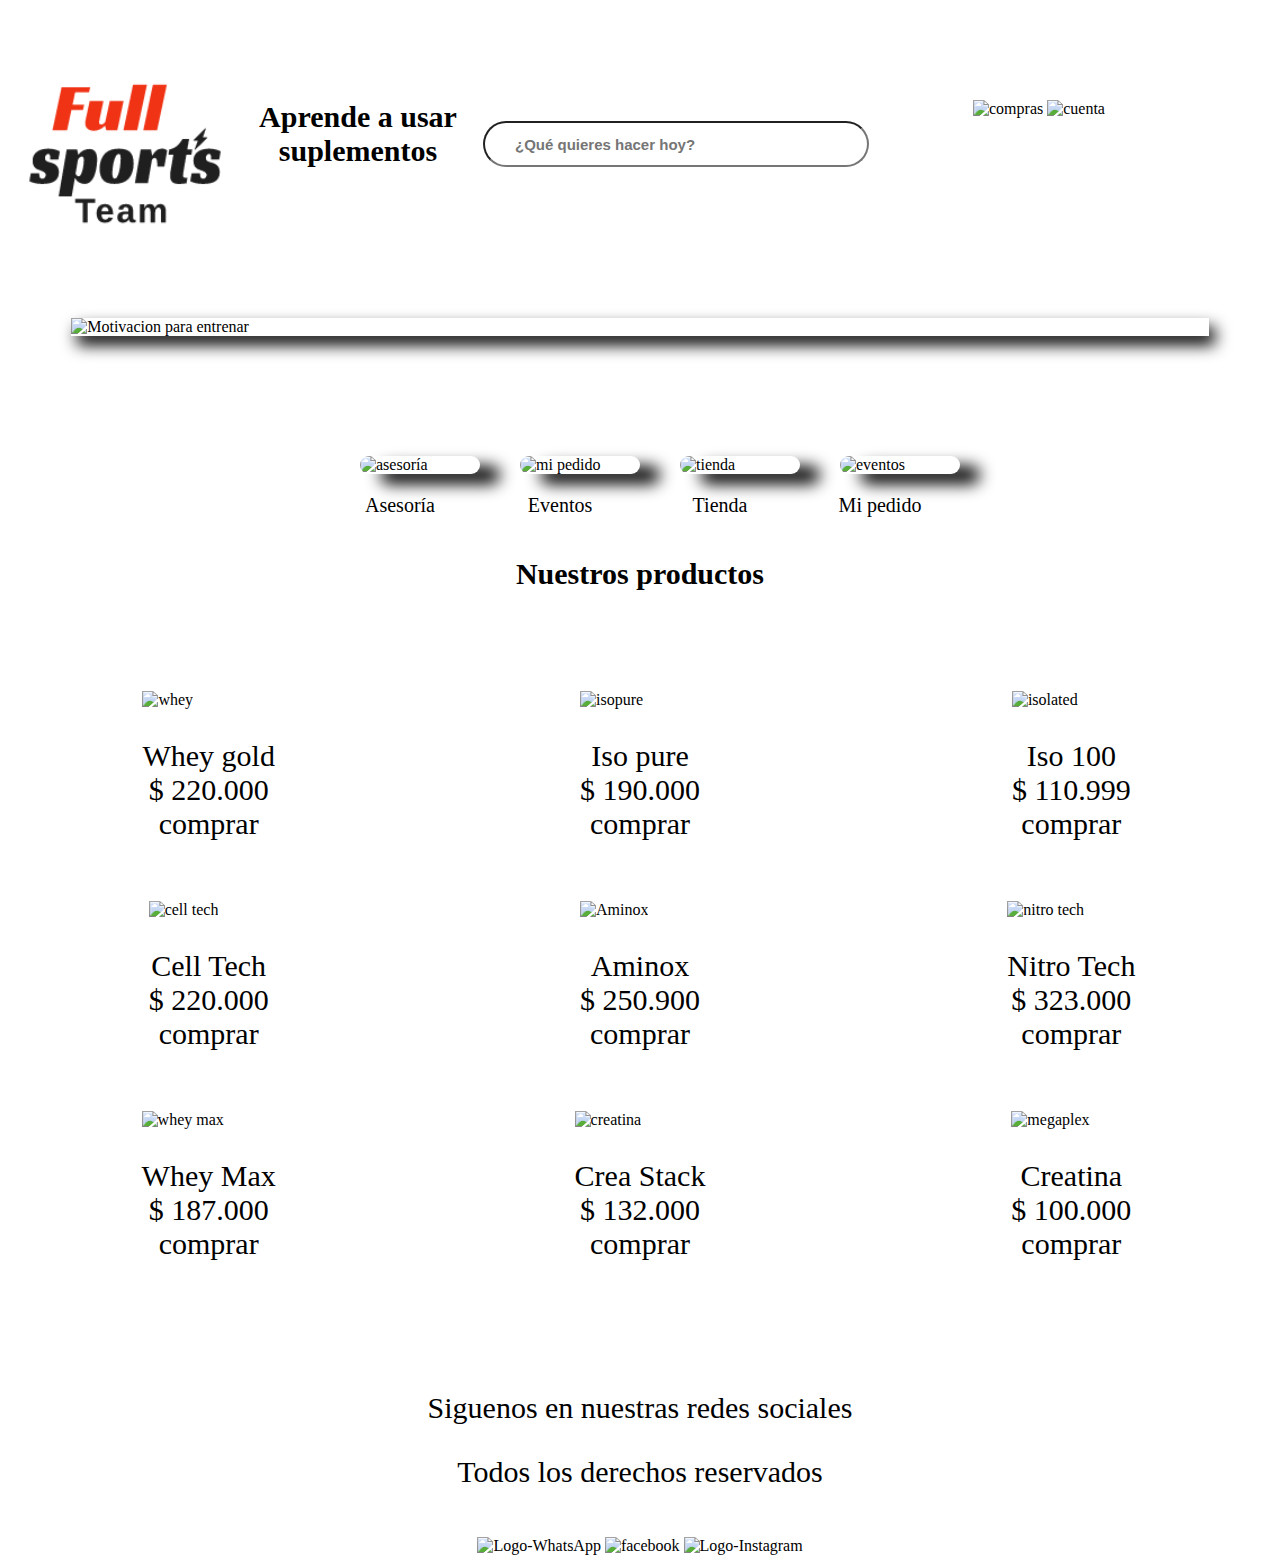
==== commit 7519bfff: "cambios definitivos porfin" ====
--- a/Fullsportweb/index.html
+++ b/Fullsportweb/index.html
@@ -17,7 +17,7 @@
         <a href="membresy.html"><img id="golds"
                 src="https://encrypted-tbn0.gstatic.com/images?q=tbn:ANd9GcR3Jux1EsTPL1Gef0FbhabcfQbr9KCCfvSbxg&usqp=CAU"
                 alt=""></a>
-        <h1>Membresia Full sport</h1>
+        <a href="marcas.html"><h1>Aprende a usar suplementos</h1></a>
         <input id="input-membresy" type="text" placeholder="¿Qué quieres hacer hoy?">
         <div class="notificaciones">
             <a href=""><img src="https://cdn-icons-png.flaticon.com/512/8297/8297354.png" alt=""></a>
--- a/Fullsportweb/Styles/styles.css
+++ b/Fullsportweb/Styles/styles.css
@@ -6,7 +6,7 @@
 }
 
 h2{
-    margin-top: 20px;
+    margin-top: 80px;
     margin-bottom: 100px;
 
 }
@@ -38,11 +38,15 @@
     height: 50px;
 }
 #hardcore{
-    grid-row-end: 4;
+    grid-row-end: 1;
 }
 
 #motivacion{
-    grid-row-end: 6;
+    grid-row-end: 3;
+}
+
+#chicas{
+    grid-row-end: 5;
 }
 
 .membresy{
